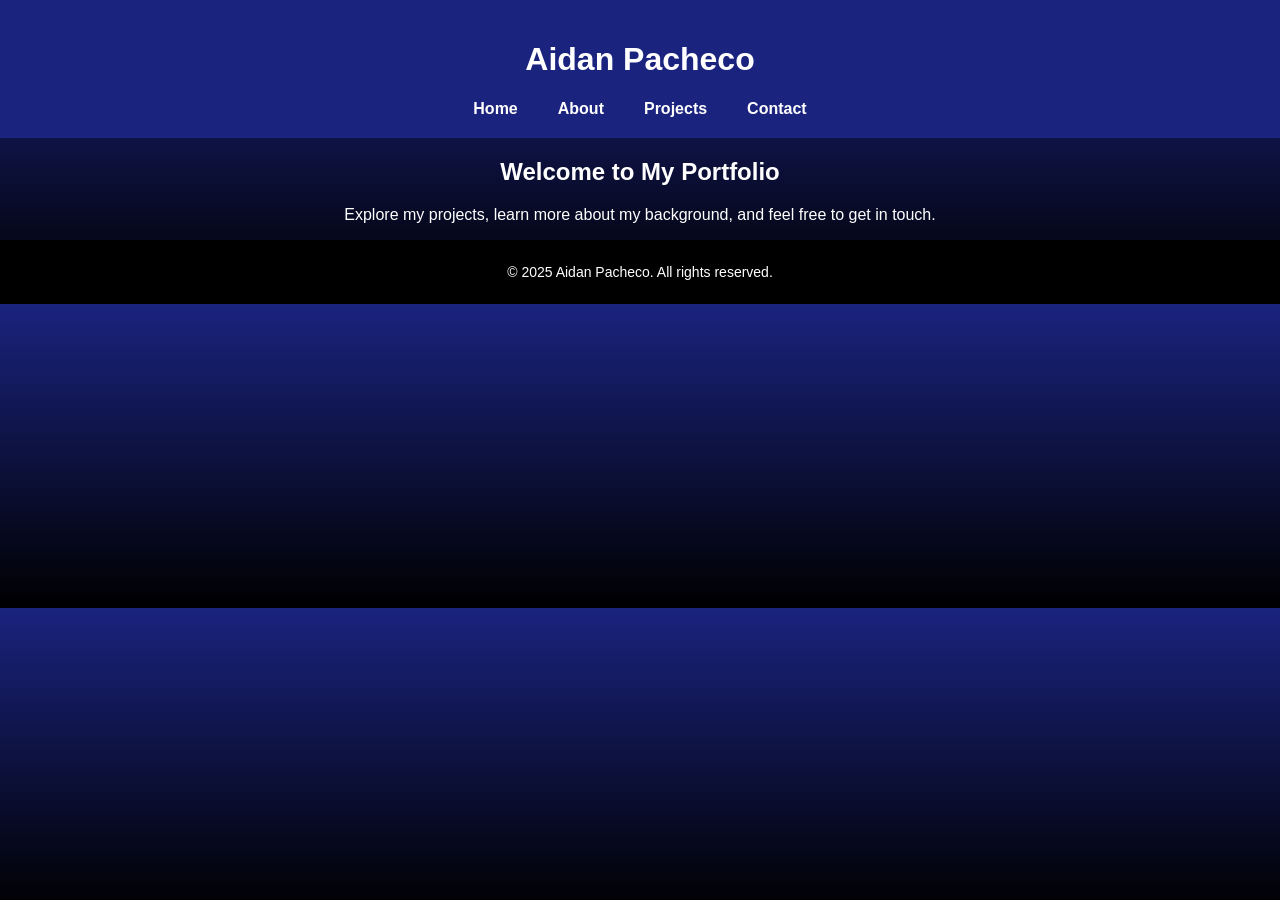
==== Assignment 2/index.html @ d24985d4 "website multi page foundations" ====
<!DOCTYPE html>
<html lang="en">
<head>
    <meta charset="UTF-8">
    <meta name="viewport" content="width=device-width, initial-scale=1.0">
    <title>Aidan Pacheco Portfolio</title>
    <link rel="stylesheet" href="styles.css">
</head>
<body>
    <header>
        <h1>Aidan Pacheco</h1>
        <nav>
            <ul>
                <li><a href="index.html">Home</a></li>
                <li><a href="about.html">About</a></li>
                <li><a href="projects.html">Projects</a></li>
                <li><a href="contact.html">Contact</a></li>
            </ul>
        </nav>
    </header>

    <section>
        <h2>Welcome to My Portfolio</h2>
        <p>Explore my projects, learn more about my background, and feel free to get in touch.</p>
    </section>

    <footer>
        <p>&copy; 2025 Aidan Pacheco. All rights reserved.</p>
    </footer>
</body>
</html>
---- Assignment 2/styles.css ----
/* Global Styles */
body {
    background: linear-gradient(to bottom, #1A237E, #000000); /* Dark Blue to Black gradient */
    color: #FFFFFF; /* White text color for contrast */
    font-family: 'Roboto', sans-serif; /* Clean, modern font */
    margin: 0;
    padding: 0;
    text-align: center; /* Center-align all elements within body */
}

/* Header Section */
header {
    background-color: #1A237E; /* Dark Blue */
    padding: 20px;
    color: white;
    text-align: center;
}

nav ul {
    list-style-type: none;
    margin: 0;
    padding: 0;
    display: flex;
    justify-content: center;
    gap: 20px;
}

nav a {
    color: white;
    text-decoration: none;
    font-weight: bold;
    padding: 10px;
}

nav a:hover {
    background-color: #005757; /* Darker Teal */
    border-radius: 5px;
}

/* About Section */
#about img {
    display: block;
    margin: 0 auto;
    border-radius: 50%; /* Circular image */
}

#about p {
    font-size: 18px;
    line-height: 1.6; /* Line spacing for readability */
    margin: 20px auto;
    max-width: 800px;
    text-align: center;
}

/* Projects Section */
#projects {
    padding: 20px;
    background-color: #121212;
}

#projects h2 {
    color: white;
    text-align: center;
}

#projects article {
    margin: 20px auto;
    max-width: 800px;
    background-color: #1A237E; /* Dark Blue */
    padding: 15px;
    border-radius: 5px;
    color: white;
    text-align: left;
}

#projects img {
    display: block;
    margin: 0 auto 10px auto;
    border-radius: 5px;
}

/* Contact Section */
form {
    margin: 20px auto;
    max-width: 600px;
    text-align: left;
}

form label {
    display: block;
    margin-bottom: 10px;
    color: #FFFFFF;
}

textarea, input, select {
    width: 100%;
    padding: 10px;
    margin-bottom: 15px;
    border: 1px solid #CCCCCC;
    border-radius: 5px;
    font-size: 16px;
}

button {
    display: block;
    margin: 10px auto;
    background-color: #008080; /* Teal button background */
    color: #FFFFFF; /* White text */
    padding: 10px 20px;
    border: none;
    border-radius: 5px; /* Rounded corners */
    cursor: pointer;
}

button:hover {
    background-color: #005757; /* Darker teal on hover */
}

/* Footer */
footer {
    background-color: #000000; /* Black */
    color: #FFFFFF; /* White */
    padding: 10px;
    text-align: center;
    font-size: 14px;
}

/* Responsive Design */
@media (max-width: 768px) {
    nav ul {
        flex-direction: column;
        gap: 10px;
    }

    form label, input, textarea, select {
        width: 100%;
    }
}
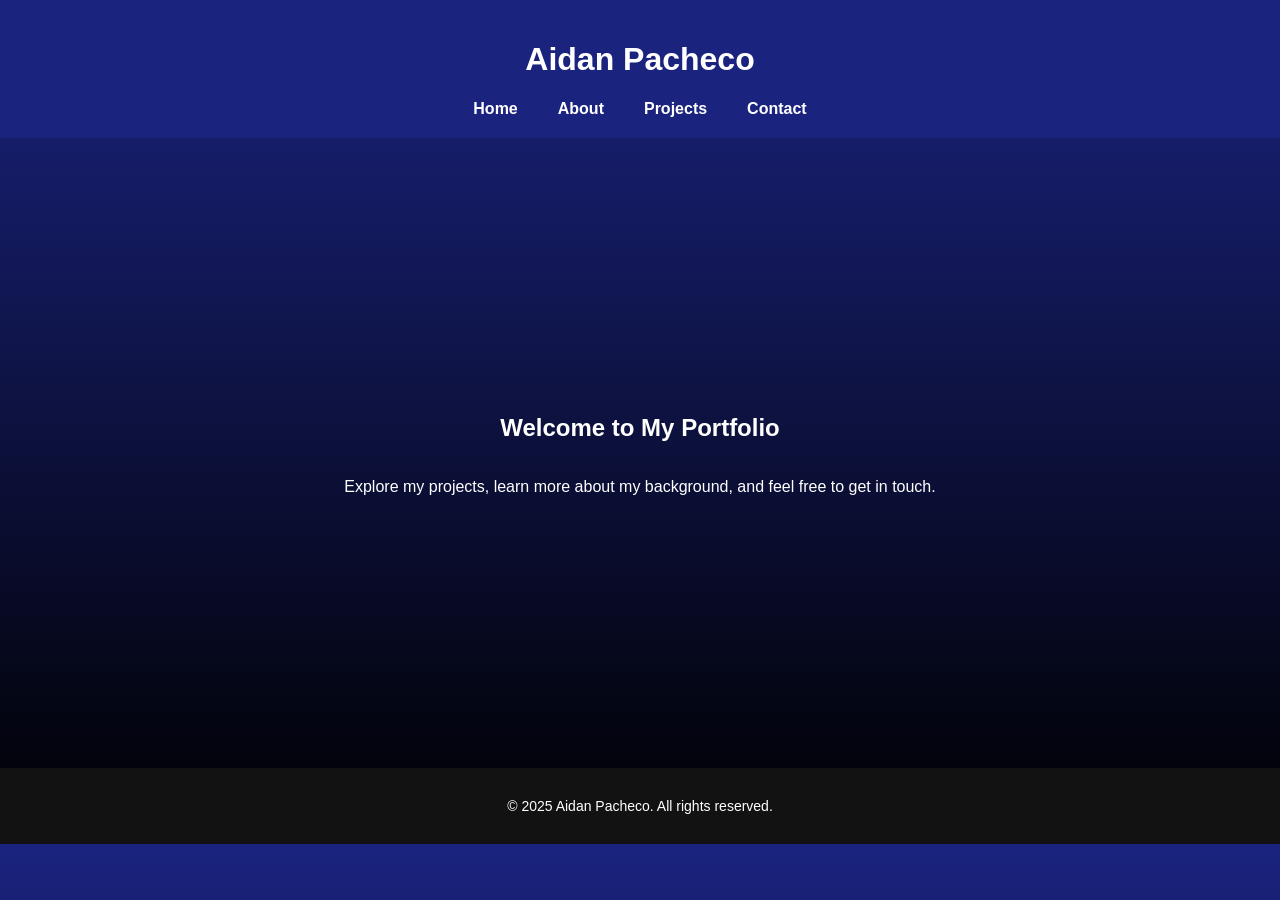
==== commit b8fc87bf: "additional flexbox implementation and positioning" ====
--- a/Assignment 2/index.html
+++ b/Assignment 2/index.html
@@ -5,6 +5,24 @@
     <meta name="viewport" content="width=device-width, initial-scale=1.0">
     <title>Aidan Pacheco Portfolio</title>
     <link rel="stylesheet" href="styles.css">
+    <style>
+        /* Center the welcome text */
+        section {
+            display: flex;
+            flex-direction: column;
+            justify-content: center;
+            align-items: center;
+            min-height: 70vh; /* Center content vertically */
+            text-align: center; /* Center text horizontally */
+        }
+
+        footer {
+            text-align: center;
+            padding: 1rem 0;
+            background-color: #121212;
+            color: white;
+        }
+    </style>
 </head>
 <body>
     <header>
@@ -28,4 +46,4 @@
         <p>&copy; 2025 Aidan Pacheco. All rights reserved.</p>
     </footer>
 </body>
-</html>
+</html>
